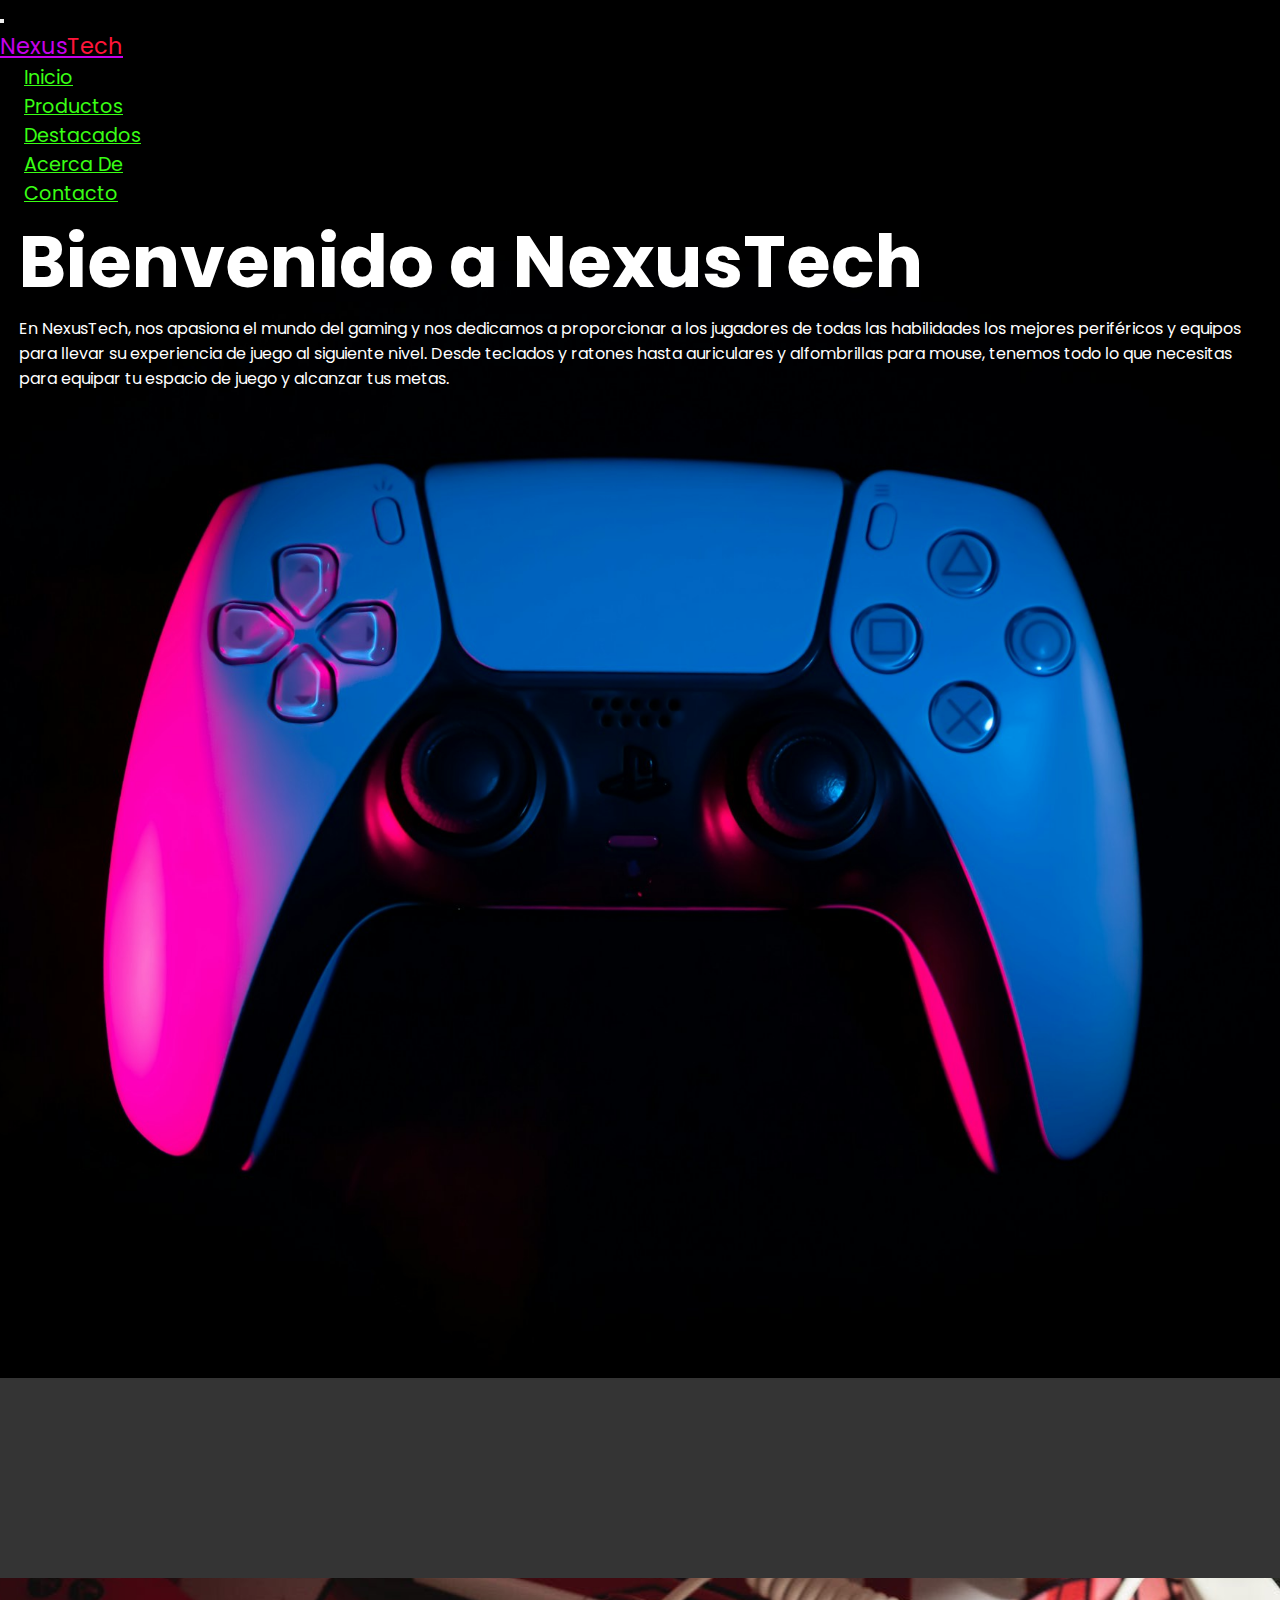
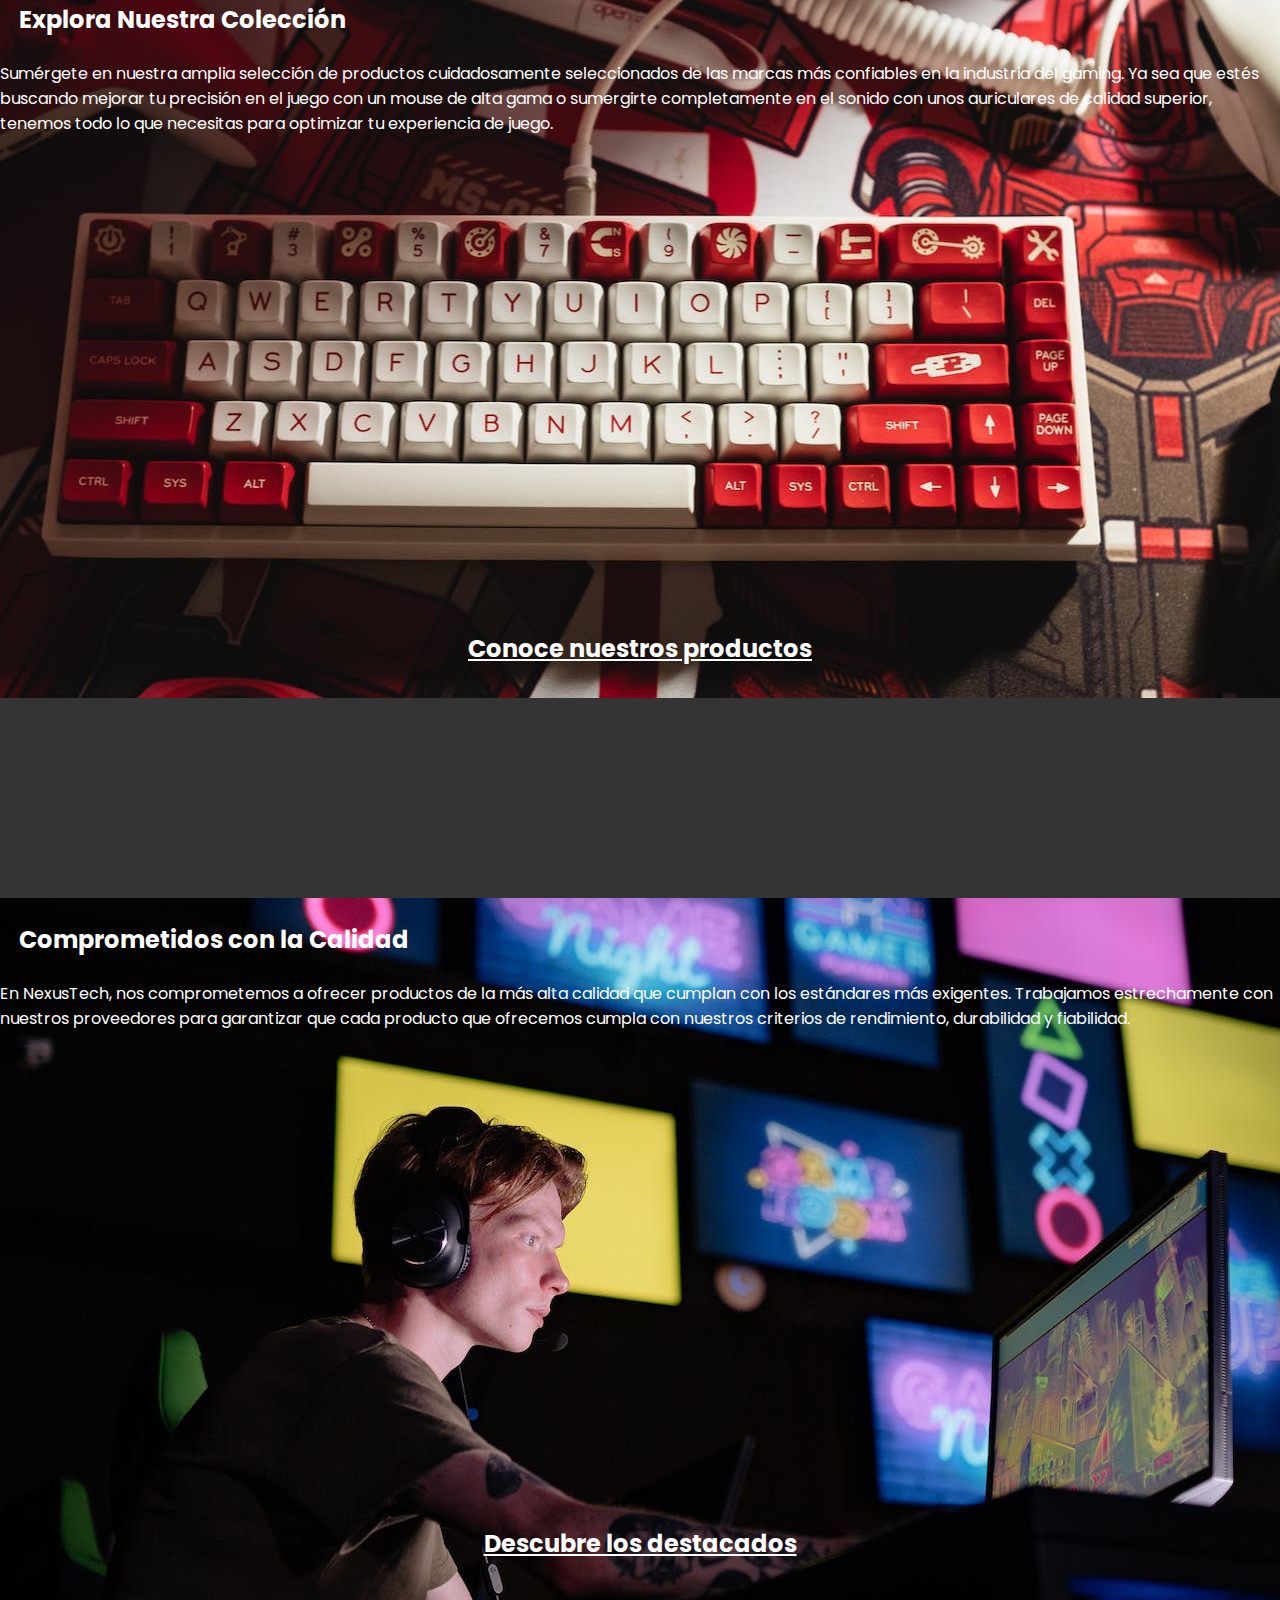
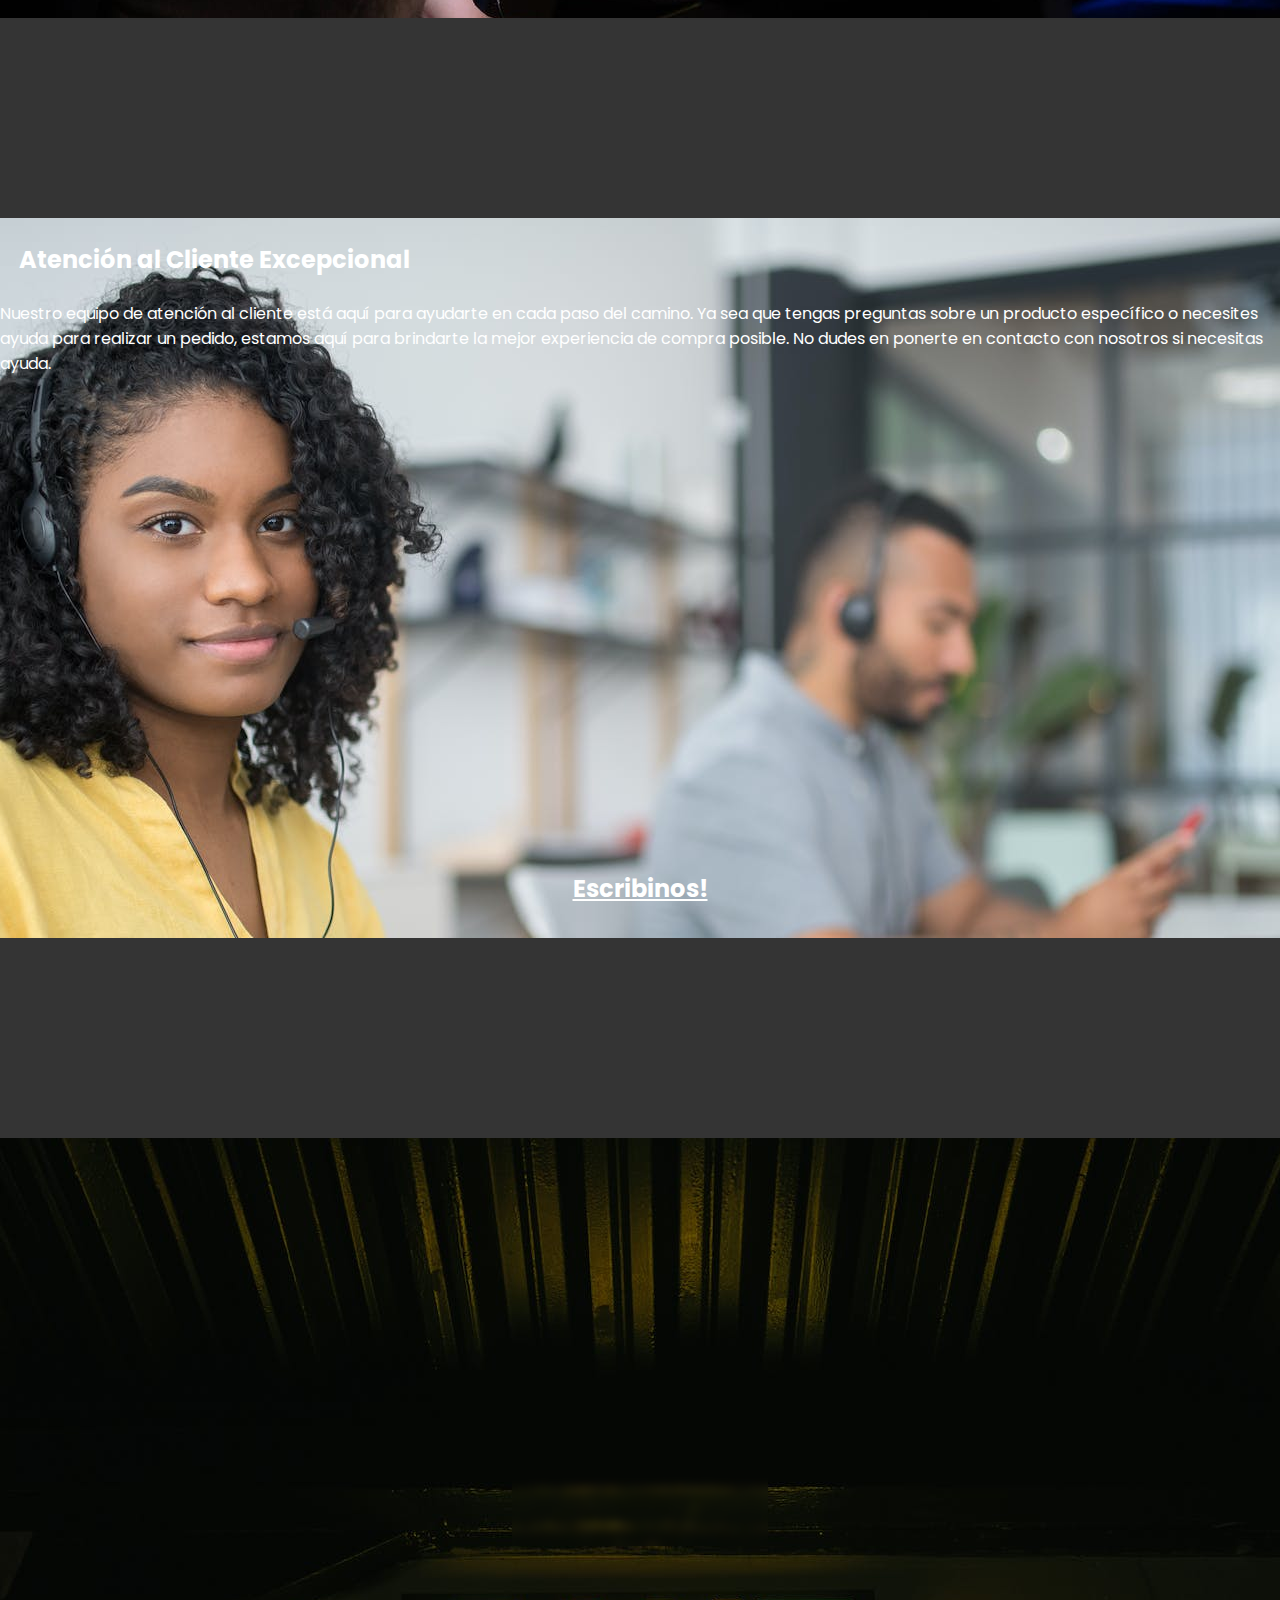
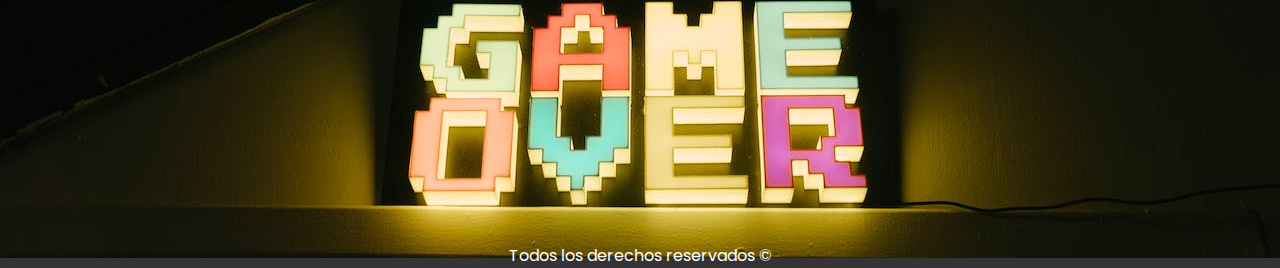
==== index.html @ afae97bf "primer proyecto con bs aplicado" ====
<!DOCTYPE html>
<html lang="es">
<head>
    <meta charset="UTF-8">
    <meta name="viewport" content="width=device-width, initial-scale=1.0">
    <link href="https://cdn.jsdelivr.net/npm/bootstrap@5.1.3/dist/css/bootstrap.min.css" rel="stylesheet" integrity="sha384-1BmE4kWBq78iYhFldvKuhfTAU6auU8tT94WrHftjDbrCEXSU1oBoqyl2QvZ6jIW3" crossorigin="anonymous">
    <link rel="stylesheet" href="https://cdnjs.cloudflare.com/ajax/libs/font-awesome/6.5.1/css/all.min.css" integrity="sha512-DTOQO9RWCH3ppGqcWaEA1BIZOC6xxalwEsw9c2QQeAIftl+Vegovlnee1c9QX4TctnWMn13TZye+giMm8e2LwA==" crossorigin="anonymous" referrerpolicy="no-referrer" />
    <link rel="stylesheet" href="../estilos/style.css">
    <title>NexusTech</title>
</head>
<body>
    <header >
             
        <nav class="navbar navbar-expand-md navbar-dark">
          <div class="container-fluid">
            <button class="navbar-toggler" type="button" data-bs-toggle="collapse" data-bs-target="#navbarTogglerDemo01" aria-controls="navbarTogglerDemo01" aria-expanded="false" aria-label="Toggle navigation">
              <span class="navbar-toggler-icon"></span>
            </button>
            <div class="collapse navbar-collapse" id="navbarTogglerDemo01">
              <a class="navbar-brand" href="index.html">Nexus<span>Tech</span></a>
              <ul class="navbar-nav d-flex justify-content-center align-items-center">
                <li class="nav-item">
                  <a class="nav-link active" aria-current="page" href="#">Inicio</a>
                </li>
                <li class="nav-item">
                  <a class="nav-link" href="../secciones/productos.html">Productos</a>
                </li>
                <li class="nav-item">
                  <a class="nav-link" href="../secciones/destacados.html">Destacados</a>
                </li>
                <li class="nav-item">
                  <a class="nav-link" href="../secciones/acerca.html">Acerca De</a>
                </li>
                <li class="nav-item">
                  <a class="nav-link" href="../secciones/contacto.html">Contacto</a>
                </li>
             
              </ul>
              </div>
          </div>
        </nav>
    </header>
    <main class="mainIndex">
        <section class="heroIndex">
            <h1 class="elemento-fade-in">Bienvenido a NexusTech</h1>
            <p>En NexusTech, nos apasiona el mundo del gaming y nos dedicamos a proporcionar a los jugadores de todas las habilidades los mejores periféricos y equipos para llevar su experiencia de juego al siguiente nivel. Desde teclados y ratones hasta auriculares y alfombrillas para mouse, tenemos todo lo que necesitas para equipar tu espacio de juego y alcanzar tus metas.</p>
        </section>
        <div class="ribbon"></div>
        <section
        class="coleccion"><h2>Explora Nuestra Colección</h2>
        <div><p>Sumérgete en nuestra amplia selección de productos cuidadosamente seleccionados de las marcas más confiables en la industria del gaming. Ya sea que estés buscando mejorar tu precisión en el juego con un mouse de alta gama o sumergirte completamente en el sonido con unos auriculares de calidad superior, tenemos todo lo que necesitas para optimizar tu experiencia de juego.</p><a href="#">Conoce nuestros productos</a> </div>
    </section>
    <div class="ribbon"></div>
    <section class="comprometidos">
        <h2>Comprometidos con la Calidad</h2>
        <div><p>En NexusTech, nos comprometemos a ofrecer productos de la más alta calidad que cumplan con los estándares más exigentes. Trabajamos estrechamente con nuestros proveedores para garantizar que cada producto que ofrecemos cumpla con nuestros criterios de rendimiento, durabilidad y fiabilidad.</p><a href="#">Descubre los destacados</a> </div>
        
    </section>
    <div class="ribbon"></div>
    <section class="atencion">
        <h2>Atención al Cliente Excepcional</h2>
        <div><p>Nuestro equipo de atención al cliente está aquí para ayudarte en cada paso del camino. Ya sea que tengas preguntas sobre un producto específico o necesites ayuda para realizar un pedido, estamos aquí para brindarte la mejor experiencia de compra posible. No dudes en ponerte en contacto con nosotros si necesitas ayuda.</p><a href="#">Escribinos!</a> </div>
        
    </section>
    <div class="ribbon"></div>
    </main>
    <footer>
        <div class="redes">
            <a href="https://www.instagram.com/" target="_blank">
                <i class="fa-brands fa-instagram"></i>
            </a>
            <a href="https://www.facebook.com/" target="_blank">
                <i class="fa-brands fa-facebook"></i>
            </a>
            <a href="https://twitter.com/"  target="_blank">
                <i class="fa-brands fa-x-twitter"></i>
            </a>
            <a href="https://discord.com/" target="_blank">
                <i class="fa-brands fa-discord"></i>
            </a>
        </div>
        <p class="copy">Todos los derechos reservados &copy;</p>
    </footer>
    <!-- <script src="https://cdn.jsdelivr.net/npm/bootstrap@5.1.3/dist/js/bootstrap.bundle.min.js" integrity="sha384-ka7Sk0Gln4gmtz2MlQnikT1wXgYsOg+OMhuP+IlRH9sENBO0LRn5q+8nbTov4+1p" crossorigin="anonymous"></script>
     -->
     <script src="https://cdn.jsdelivr.net/npm/@popperjs/core@2.10.2/dist/umd/popper.min.js" integrity="sha384-7+zCNj/IqJ95wo16oMtfsKbZ9ccEh31eOz1HGyDuCQ6wgnyJNSYdrPa03rtR1zdB" crossorigin="anonymous"></script>
<script src="https://cdn.jsdelivr.net/npm/bootstrap@5.1.3/dist/js/bootstrap.min.js" integrity="sha384-QJHtvGhmr9XOIpI6YVutG+2QOK9T+ZnN4kzFN1RtK3zEFEIsxhlmWl5/YESvpZ13" crossorigin="anonymous"></script>
</body>
</html>
---- estilos/style.css ----
@import url('https://fonts.googleapis.com/css2?family=Poppins:wght@300;400;600;700&display=swap');
*{
    margin: 0;
    padding: 0;
    box-sizing: border-box;
    font-family: 'Poppins', sans-serif;
}

html{
    scroll-behavior: smooth;
}

body{
    background-color:#343434;
}

/* comienzo del nav */

.navbar{
    background: #000;
    font-size: 1.2rem;
}

.navbar-brand {
    color: #C600EB!important;
    font-size: 1.4rem;
}

.navbar-brand span {
    color: #FF1439;
}

.nav-item .nav-link {

    color: #39FF14!important;
    transition: all .5s ease;
    padding: 1.5rem;

}

.nav-item .nav-link:hover {
    transform: scale(1.2);
    text-shadow: 0 0 25px #39FF14;
}

.navbar-collapse {

    justify-content: space-between!important;
}


/* .header .navLogo {
    text-decoration: none;
    color: #1439FF; */
    /* //color: #FF1439; */
    /* //color: #C600EB; */
    /* font-weight: bold;
    font-size: 1.4rem;
} */

/* .header .navLogo span {
    color: #FF1439;
}

.header .navMenu {
    display: flex;
        
} */

/* .header .navMenu .navLink {
    text-decoration: none;
    color: #39FF14;
    padding: .5rem;
    font-size: 1.2rem;
    transition: all .5s ease;
} */

/* .header .navMenu .navLink:hover {
    font-size: 1.4rem;
    text-shadow: 0 0 25px #39FF14;
} */ */

.elemento-fade-in {
    opacity: 0; /* Inicialmente el elemento está completamente transparente */
    transition: opacity 1s ease; /* Se define una transición para la propiedad de opacidad */
}

.elemento-fade-in.visible {
    opacity: 1; /* Cuando se agrega la clase 'visible', el elemento se vuelve completamente visible */
}


.heroIndex {
    background-image: url(../img/hero1.jpg);
    width: 100%;
    height: 130vh;
    background-size: cover;
    background-repeat: no-repeat;
    background-position: center center;
    color: white;
}

.heroIndex h1 {
    font-size: 4.5rem;
    padding: 0 1.2rem;
    
}

.heroIndex p {
    padding: 0 1.2rem;
}

.mainIndex {
    color: white;

}



.mainIndex h2 {
    padding: 1.5rem 1.2rem}
    .coleccion {
        background-image: url(../img/productos.jpg);
        height: 80vh;
        background-position: center center;
    }
    
    .comprometidos {
        background-image: url(../img/calidad.jpg);
        height: 80vh;
        background-position: center center;
    }
    
    .atencion {
        background-image: url(../img/atencion2.jpg);
        height: 80vh;
        background-position: center top;
    }
    
    .heroIndex a,.atencion a,.comprometidos a,.coleccion a{
        text-align: center;
        display: block;
        font-size: 1.5rem;
        color: white;
        font-weight: 700;
        position: relative;
        bottom: -55vh;
        transition: all .5s ease;
    }
    
    .heroIndex a:hover,.atencion a:hover,.comprometidos a:hover,.coleccion a:hover{
        font-size: 1.8rem;
        color: #1439FF;
    }
    
    
    
    .ribbon {
        position: relative;
        width: 100%;
        height: 12.5rem;
        background-color: #343434;
    }
    
    /* PRODUCTOS */
    
    .mainProducto {
    
        text-align: center;
        font-size: 3.5rem;
        color: white;
        mix-blend-mode: screen;
        font-size: 1.8rem;
        padding: 3rem 0;
    }
    
    
    .productos a{
        
        color:#fff;
        text-align: center;
        font-weight: bold;
        font-size: 1.5rem;
        transition: all .5s ease-in-out;
        
    }
    
    .productos a:hover {
        font-size: 1.8rem;
        color: #1439FF;
    }
    
    .productos div {
        display: flex;
        flex-direction: column;
        justify-content: center;
        padding-left: 30px;
    }
    
    .productos p {
        color: white;
    }
    
    /* Destacados */
    .destacados {
        width: 100%;
    }
    
    .destacados h1 {
        text-align: center;
        font-size: 3.5rem;
        color: white;
        mix-blend-mode: screen;
        font-size: 1.8rem;
        padding: 3rem 0;
    }

.destacado{
    display: flex;
    color: white;
}

.destacado div span,.destacado div a{
    display:block
}

.destacado h2 {
    font-size: 2.5rem;
    margin-bottom: 25px;
}

.destacado span {
    font-size: 1.4rem;
    margin-bottom: 1.5rem;
}

.destacado a {
    color: white;
    font-weight: bold;
    font-size: 1.5rem;
    margin-top: 165px;
    transition: all .5s ease;
}

.destacado a:hover {

    font-size: 1.8rem;
    color: #1439FF;

}

.destacado img {
   max-height: 100vh;
   max-width: 100%;
}

/* Acerca De */
.nosotros {
    width: 80%;
    margin: 0 auto;
    color: #fff;
}

.acerca {
    text-align: center;
    padding-top: 1.2rem;
    padding-bottom: 1.2rem;
    
}

.acerca h1 {
    padding-bottom: 1.2rem;
}

.acerca img {
    margin-top: 1.2rem;
}

.nosotros img {
    width: 30%;
}

.valores,.historia{
    display: flex;
    align-items: center;
    margin-bottom: 20px;
}

/* CONTACTO */


.mainContacto{
    width: 40%;
    margin: 0 auto;
    color: white;
    
}

/* .formulario {
    display: flex;
    width: 100%;
    height: 55vh;
    background-color: rgb(71, 68, 60);
    align-items: center;
    border-radius: .25rem;
    backdrop-filter: blur(5px);
} */








input {
    display: block;
}


/* Footer */

footer {
    background-image: url(../img/footer.jpg);
    height: 80vh;
    background-position: center center;
}

.redes {
    margin: 0 auto;
    width: 20%;
    display: flex;
    /* background-color: #6666667f; */
    justify-content: center;
    position: relative;
    top: 40%;
    backdrop-filter: blur(5px);
}

.redes a {
    text-decoration: none;
}

.redes i {

    color: #FF1439;
    font-size: 5rem;
    padding: .25rem;
    transition: all .5s ease-in-out;
}

.redes i:hover {

    text-shadow: 0 0 20px #FF1439;
    font-size: 6rem;

}

.copy {
    text-align: center;
    color: white;
    position: relative;
    bottom: -65vh;
}
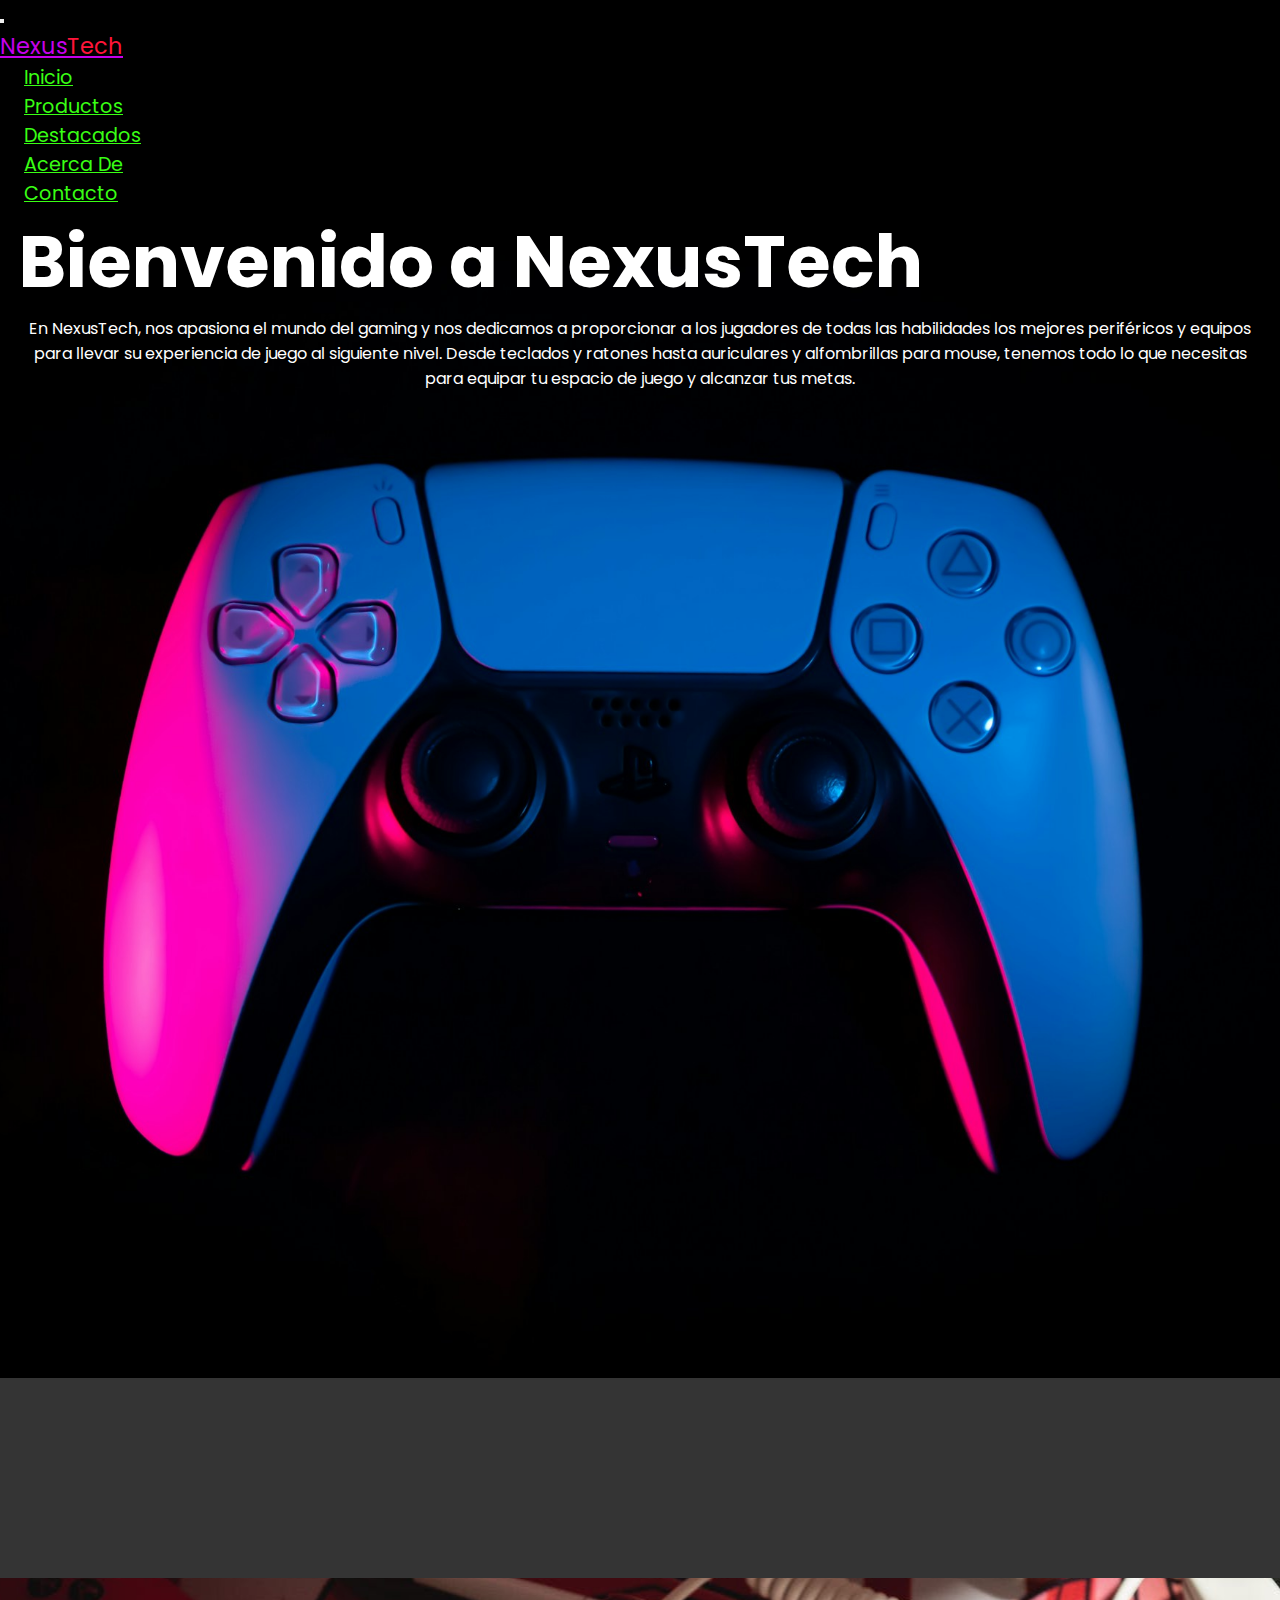
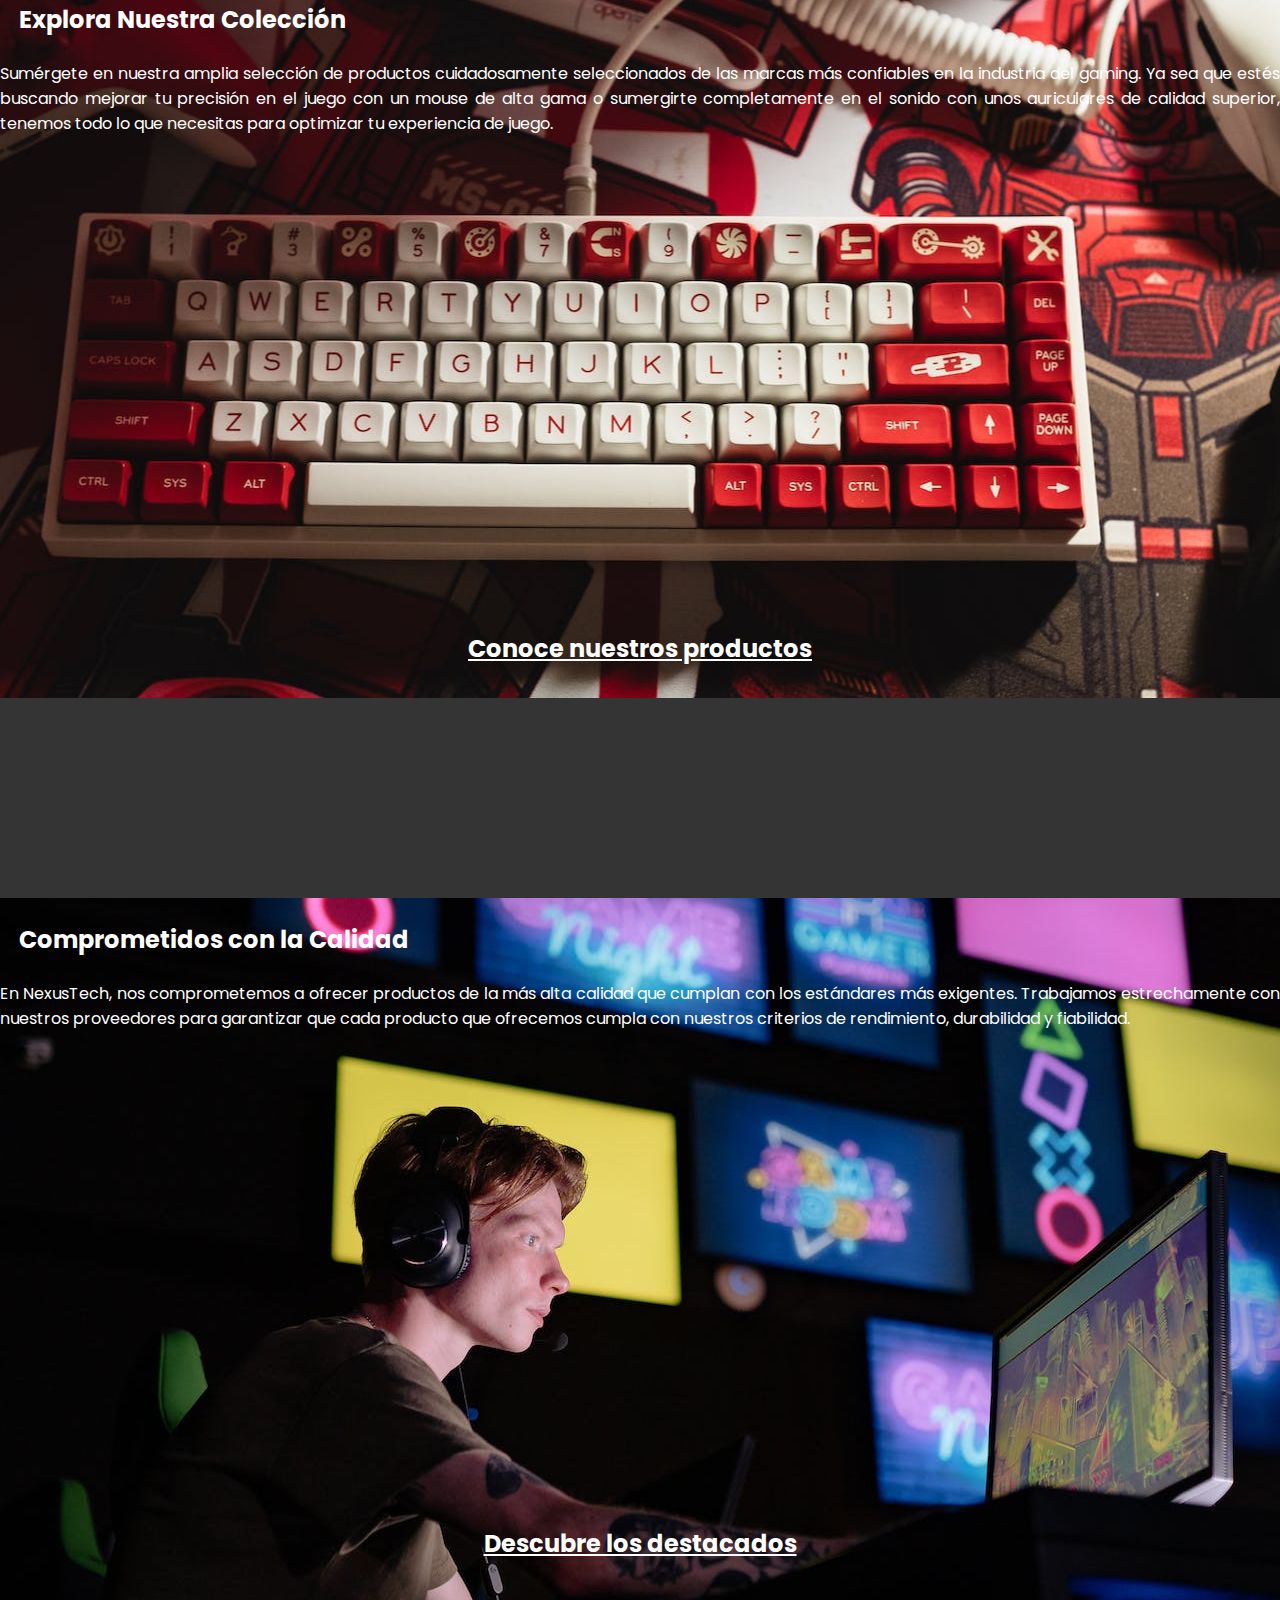
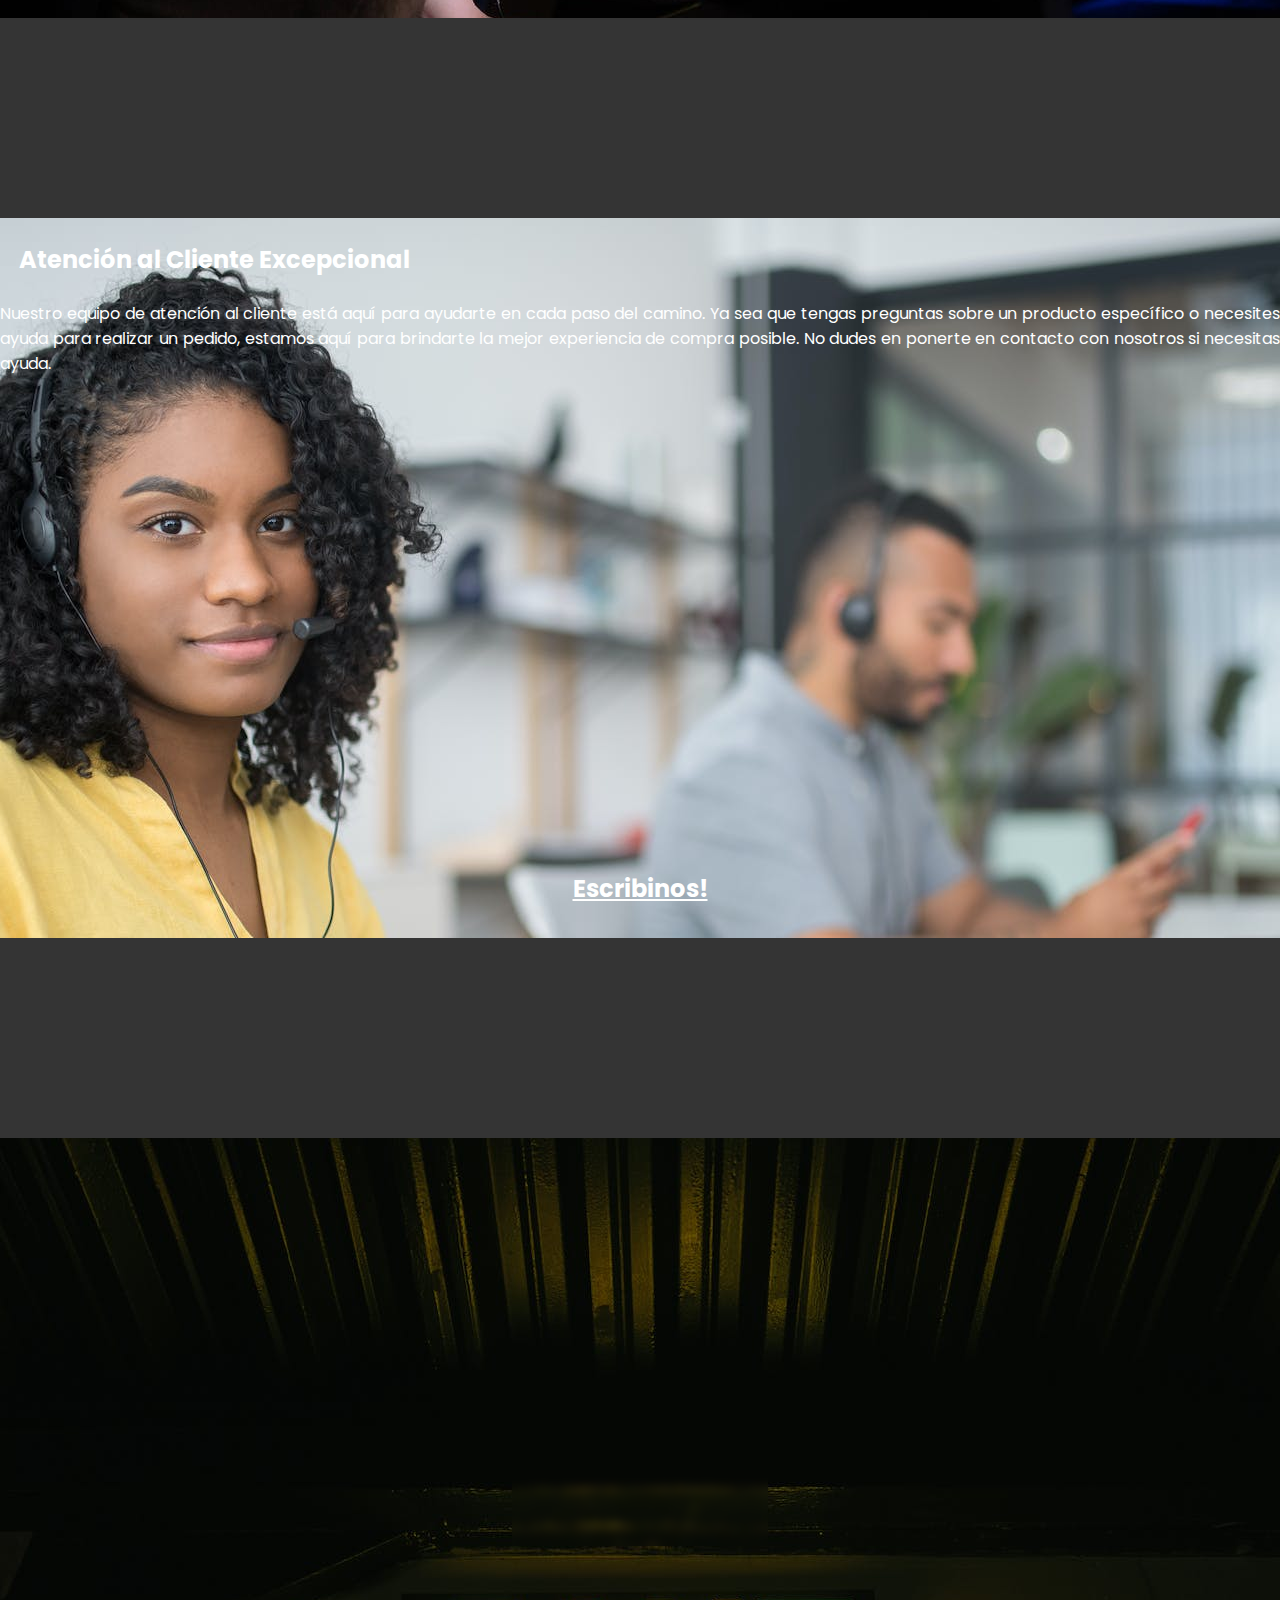
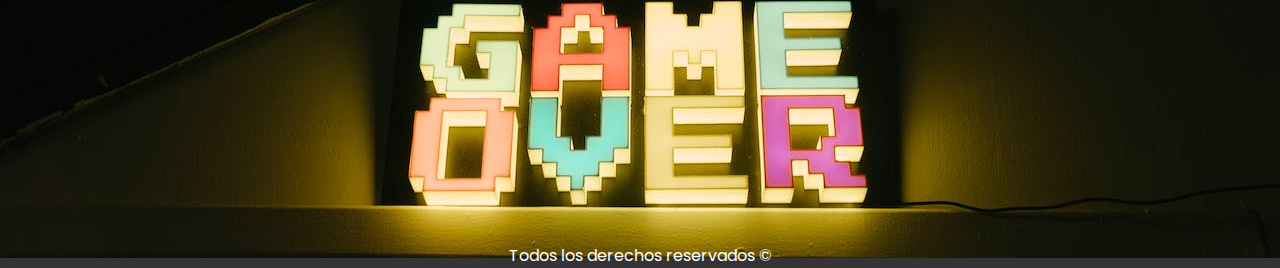
==== commit 4bb5015c: "agregando sass al proyecto" ====
--- a/index.html
+++ b/index.html
@@ -5,7 +5,8 @@
     <meta name="viewport" content="width=device-width, initial-scale=1.0">
     <link href="https://cdn.jsdelivr.net/npm/bootstrap@5.1.3/dist/css/bootstrap.min.css" rel="stylesheet" integrity="sha384-1BmE4kWBq78iYhFldvKuhfTAU6auU8tT94WrHftjDbrCEXSU1oBoqyl2QvZ6jIW3" crossorigin="anonymous">
     <link rel="stylesheet" href="https://cdnjs.cloudflare.com/ajax/libs/font-awesome/6.5.1/css/all.min.css" integrity="sha512-DTOQO9RWCH3ppGqcWaEA1BIZOC6xxalwEsw9c2QQeAIftl+Vegovlnee1c9QX4TctnWMn13TZye+giMm8e2LwA==" crossorigin="anonymous" referrerpolicy="no-referrer" />
-    <link rel="stylesheet" href="../estilos/style.css">
+    <link rel="shortcut icon" href="img/favicon-32x32.png" type="image/x-icon">
+    <link rel="stylesheet" href="./estilos/style.css">
     <title>NexusTech</title>
 </head>
 <body>
@@ -17,22 +18,22 @@
               <span class="navbar-toggler-icon"></span>
             </button>
             <div class="collapse navbar-collapse" id="navbarTogglerDemo01">
-              <a class="navbar-brand" href="index.html">Nexus<span>Tech</span></a>
+              <a class="navbar-brand" href="./index.html">Nexus<span>Tech</span></a>
               <ul class="navbar-nav d-flex justify-content-center align-items-center">
                 <li class="nav-item">
                   <a class="nav-link active" aria-current="page" href="#">Inicio</a>
                 </li>
                 <li class="nav-item">
-                  <a class="nav-link" href="../secciones/productos.html">Productos</a>
+                  <a class="nav-link" href="./secciones/productos.html">Productos</a>
                 </li>
                 <li class="nav-item">
-                  <a class="nav-link" href="../secciones/destacados.html">Destacados</a>
+                  <a class="nav-link" href="./secciones/destacados.html">Destacados</a>
                 </li>
                 <li class="nav-item">
-                  <a class="nav-link" href="../secciones/acerca.html">Acerca De</a>
+                  <a class="nav-link" href="./secciones/acerca.html">Acerca De</a>
                 </li>
                 <li class="nav-item">
-                  <a class="nav-link" href="../secciones/contacto.html">Contacto</a>
+                  <a class="nav-link" href="./secciones/contacto.html">Contacto</a>
                 </li>
              
               </ul>
@@ -48,18 +49,18 @@
         <div class="ribbon"></div>
         <section
         class="coleccion"><h2>Explora Nuestra Colección</h2>
-        <div><p>Sumérgete en nuestra amplia selección de productos cuidadosamente seleccionados de las marcas más confiables en la industria del gaming. Ya sea que estés buscando mejorar tu precisión en el juego con un mouse de alta gama o sumergirte completamente en el sonido con unos auriculares de calidad superior, tenemos todo lo que necesitas para optimizar tu experiencia de juego.</p><a href="#">Conoce nuestros productos</a> </div>
+        <div><p>Sumérgete en nuestra amplia selección de productos cuidadosamente seleccionados de las marcas más confiables en la industria del gaming. Ya sea que estés buscando mejorar tu precisión en el juego con un mouse de alta gama o sumergirte completamente en el sonido con unos auriculares de calidad superior, tenemos todo lo que necesitas para optimizar tu experiencia de juego.</p><a href="./secciones/productos.html">Conoce nuestros productos</a> </div>
     </section>
     <div class="ribbon"></div>
     <section class="comprometidos">
         <h2>Comprometidos con la Calidad</h2>
-        <div><p>En NexusTech, nos comprometemos a ofrecer productos de la más alta calidad que cumplan con los estándares más exigentes. Trabajamos estrechamente con nuestros proveedores para garantizar que cada producto que ofrecemos cumpla con nuestros criterios de rendimiento, durabilidad y fiabilidad.</p><a href="#">Descubre los destacados</a> </div>
+        <div><p>En NexusTech, nos comprometemos a ofrecer productos de la más alta calidad que cumplan con los estándares más exigentes. Trabajamos estrechamente con nuestros proveedores para garantizar que cada producto que ofrecemos cumpla con nuestros criterios de rendimiento, durabilidad y fiabilidad.</p><a href="./secciones/destacados.html">Descubre los destacados</a> </div>
         
     </section>
     <div class="ribbon"></div>
     <section class="atencion">
         <h2>Atención al Cliente Excepcional</h2>
-        <div><p>Nuestro equipo de atención al cliente está aquí para ayudarte en cada paso del camino. Ya sea que tengas preguntas sobre un producto específico o necesites ayuda para realizar un pedido, estamos aquí para brindarte la mejor experiencia de compra posible. No dudes en ponerte en contacto con nosotros si necesitas ayuda.</p><a href="#">Escribinos!</a> </div>
+        <div><p>Nuestro equipo de atención al cliente está aquí para ayudarte en cada paso del camino. Ya sea que tengas preguntas sobre un producto específico o necesites ayuda para realizar un pedido, estamos aquí para brindarte la mejor experiencia de compra posible. No dudes en ponerte en contacto con nosotros si necesitas ayuda.</p><a href="./secciones/contacto.html">Escribinos!</a> </div>
         
     </section>
     <div class="ribbon"></div>
--- a/estilos/style.css
+++ b/estilos/style.css
@@ -1,72 +1,70 @@
-@import url('https://fonts.googleapis.com/css2?family=Poppins:wght@300;400;600;700&display=swap');
-*{
-    margin: 0;
-    padding: 0;
-    box-sizing: border-box;
-    font-family: 'Poppins', sans-serif;
-}
-
-html{
-    scroll-behavior: smooth;
-}
-
-body{
-    background-color:#343434;
+@import url("https://fonts.googleapis.com/css2?family=Poppins:wght@300;400;600;700&display=swap");
+* {
+  margin: 0;
+  padding: 0;
+  box-sizing: border-box;
+  font-family: "Poppins", sans-serif;
+}
+
+html {
+  scroll-behavior: smooth;
+}
+
+body {
+  background-color: #343434;
+}
+
+p {
+  text-align: center;
+  text-align: justify;
 }
 
 /* comienzo del nav */
-
-.navbar{
-    background: #000;
-    font-size: 1.2rem;
+.navbar {
+  background: #000;
+  font-size: 1.2rem;
 }
 
 .navbar-brand {
-    color: #C600EB!important;
-    font-size: 1.4rem;
+  color: #C600EB !important;
+  font-size: 1.4rem;
 }
 
 .navbar-brand span {
-    color: #FF1439;
+  color: #FF1439;
 }
 
 .nav-item .nav-link {
-
-    color: #39FF14!important;
-    transition: all .5s ease;
-    padding: 1.5rem;
-
+  color: #39FF14 !important;
+  transition: all 0.5s ease;
+  padding: 1.5rem;
 }
 
 .nav-item .nav-link:hover {
-    transform: scale(1.2);
-    text-shadow: 0 0 25px #39FF14;
+  transform: scale(1.2);
+  text-shadow: 0 0 25px #39FF14;
 }
 
 .navbar-collapse {
-
-    justify-content: space-between!important;
-}
-
+  justify-content: space-between !important;
+}
 
 /* .header .navLogo {
     text-decoration: none;
     color: #1439FF; */
-    /* //color: #FF1439; */
-    /* //color: #C600EB; */
-    /* font-weight: bold;
+/* //color: #FF1439; */
+/* //color: #C600EB; */
+/* font-weight: bold;
     font-size: 1.4rem;
 } */
-
 /* .header .navLogo span {
     color: #FF1439;
 }
 
 .header .navMenu {
     display: flex;
-        
-} */
-
+
+} */
 /* .header .navMenu .navLink {
     text-decoration: none;
     color: #39FF14;
@@ -74,226 +72,211 @@
     font-size: 1.2rem;
     transition: all .5s ease;
 } */
-
 /* .header .navMenu .navLink:hover {
     font-size: 1.4rem;
     text-shadow: 0 0 25px #39FF14;
-} */ */
-
-.elemento-fade-in {
-    opacity: 0; /* Inicialmente el elemento está completamente transparente */
-    transition: opacity 1s ease; /* Se define una transición para la propiedad de opacidad */
-}
-
-.elemento-fade-in.visible {
-    opacity: 1; /* Cuando se agrega la clase 'visible', el elemento se vuelve completamente visible */
-}
-
-
+} */
 .heroIndex {
-    background-image: url(../img/hero1.jpg);
-    width: 100%;
-    height: 130vh;
-    background-size: cover;
-    background-repeat: no-repeat;
-    background-position: center center;
-    color: white;
+  background-image: url(../img/hero1.jpg);
+  width: 100%;
+  height: 130vh;
+  background-size: cover;
+  background-repeat: no-repeat;
+  background-position: center center;
+  color: #FFF;
 }
 
 .heroIndex h1 {
-    font-size: 4.5rem;
-    padding: 0 1.2rem;
-    
+  font-size: 4.5rem;
+  padding: 0 1.2rem;
+  color: #FFF;
 }
 
 .heroIndex p {
-    padding: 0 1.2rem;
+  padding: 0 1.2rem;
+  text-align: center;
 }
 
 .mainIndex {
-    color: white;
-
-}
-
-
+  color: #FFF;
+}
 
 .mainIndex h2 {
-    padding: 1.5rem 1.2rem}
-    .coleccion {
-        background-image: url(../img/productos.jpg);
-        height: 80vh;
-        background-position: center center;
-    }
-    
-    .comprometidos {
-        background-image: url(../img/calidad.jpg);
-        height: 80vh;
-        background-position: center center;
-    }
-    
-    .atencion {
-        background-image: url(../img/atencion2.jpg);
-        height: 80vh;
-        background-position: center top;
-    }
-    
-    .heroIndex a,.atencion a,.comprometidos a,.coleccion a{
-        text-align: center;
-        display: block;
-        font-size: 1.5rem;
-        color: white;
-        font-weight: 700;
-        position: relative;
-        bottom: -55vh;
-        transition: all .5s ease;
-    }
-    
-    .heroIndex a:hover,.atencion a:hover,.comprometidos a:hover,.coleccion a:hover{
-        font-size: 1.8rem;
-        color: #1439FF;
-    }
-    
-    
-    
-    .ribbon {
-        position: relative;
-        width: 100%;
-        height: 12.5rem;
-        background-color: #343434;
-    }
-    
-    /* PRODUCTOS */
-    
-    .mainProducto {
-    
-        text-align: center;
-        font-size: 3.5rem;
-        color: white;
-        mix-blend-mode: screen;
-        font-size: 1.8rem;
-        padding: 3rem 0;
-    }
-    
-    
-    .productos a{
-        
-        color:#fff;
-        text-align: center;
-        font-weight: bold;
-        font-size: 1.5rem;
-        transition: all .5s ease-in-out;
-        
-    }
-    
-    .productos a:hover {
-        font-size: 1.8rem;
-        color: #1439FF;
-    }
-    
-    .productos div {
-        display: flex;
-        flex-direction: column;
-        justify-content: center;
-        padding-left: 30px;
-    }
-    
-    .productos p {
-        color: white;
-    }
-    
-    /* Destacados */
-    .destacados {
-        width: 100%;
-    }
-    
-    .destacados h1 {
-        text-align: center;
-        font-size: 3.5rem;
-        color: white;
-        mix-blend-mode: screen;
-        font-size: 1.8rem;
-        padding: 3rem 0;
-    }
-
-.destacado{
-    display: flex;
-    color: white;
-}
-
-.destacado div span,.destacado div a{
-    display:block
+  padding: 1.5rem 1.2rem;
+}
+
+.coleccion {
+  background-image: url(../img/productos.jpg);
+  height: 80vh;
+  background-position: center center;
+}
+
+.comprometidos {
+  background-image: url(../img/calidad.jpg);
+  height: 80vh;
+  background-position: center center;
+}
+
+.atencion {
+  background-image: url(../img/atencion2.jpg);
+  height: 80vh;
+  background-position: center top;
+}
+
+.heroIndex a, .atencion a, .comprometidos a, .coleccion a {
+  text-align: center;
+  display: block;
+  font-size: 1.5rem;
+  color: white;
+  font-weight: 700;
+  position: relative;
+  bottom: -55vh;
+  transition: all 0.5s ease;
+}
+
+.heroIndex a:hover, .atencion a:hover, .comprometidos a:hover, .coleccion a:hover {
+  font-size: 1.8rem;
+  color: #1439FF;
+}
+
+.ribbon {
+  position: relative;
+  width: 100%;
+  height: 12.5rem;
+  background-color: #343434;
+}
+
+/* PRODUCTOS */
+.mainProducto {
+  text-align: center;
+  font-size: 3.5rem;
+  color: #FFF;
+  mix-blend-mode: screen;
+  font-size: 1.8rem;
+  padding: 3rem 0;
+}
+
+.productos a {
+  color: #FFF;
+  text-align: center;
+  font-weight: bold;
+  font-size: 1.5rem;
+  transition: all 0.5s ease-in-out;
+}
+
+.productos a:hover {
+  font-size: 1.8rem;
+  color: #1439FF;
+}
+
+.productos div {
+  display: flex;
+  flex-direction: column;
+  justify-content: center;
+  padding-left: 30px;
+}
+
+.productos p {
+  color: #FFF;
+}
+
+/* Destacados */
+.destacados {
+  width: 100%;
+}
+
+.destacados h1 {
+  text-align: center;
+  font-size: 3.5rem;
+  color: #FFF;
+  mix-blend-mode: screen;
+  font-size: 1.8rem;
+  padding: 3rem 0;
+}
+
+.destacado {
+  display: flex;
+  color: #FFF;
+}
+
+.destacado div span, .destacado div a {
+  display: block;
 }
 
 .destacado h2 {
-    font-size: 2.5rem;
-    margin-bottom: 25px;
+  font-size: 2.5rem;
+  margin-bottom: 25px;
 }
 
 .destacado span {
-    font-size: 1.4rem;
-    margin-bottom: 1.5rem;
+  font-size: 1.4rem;
+  margin-bottom: 1.5rem;
 }
 
 .destacado a {
-    color: white;
-    font-weight: bold;
-    font-size: 1.5rem;
-    margin-top: 165px;
-    transition: all .5s ease;
+  color: #FFF;
+  font-weight: bold;
+  font-size: 1.5rem;
+  margin-top: 165px;
+  transition: all 0.5s ease;
 }
 
 .destacado a:hover {
-
-    font-size: 1.8rem;
-    color: #1439FF;
-
+  font-size: 1.8rem;
+  color: #1439FF;
 }
 
 .destacado img {
-   max-height: 100vh;
-   max-width: 100%;
+  max-height: 100vh;
+  max-width: 100%;
 }
 
 /* Acerca De */
 .nosotros {
-    width: 80%;
-    margin: 0 auto;
-    color: #fff;
+  width: 80%;
+  margin: 0 auto;
+  color: #FFF;
 }
 
 .acerca {
-    text-align: center;
-    padding-top: 1.2rem;
-    padding-bottom: 1.2rem;
-    
+  text-align: center;
+  padding-top: 1.2rem;
+  padding-bottom: 1.2rem;
 }
 
 .acerca h1 {
-    padding-bottom: 1.2rem;
+  padding-bottom: 1.2rem;
 }
 
 .acerca img {
-    margin-top: 1.2rem;
+  margin-top: 1.2rem;
 }
 
 .nosotros img {
-    width: 30%;
-}
-
-.valores,.historia{
-    display: flex;
-    align-items: center;
-    margin-bottom: 20px;
+  width: 30%;
+}
+
+.valores, .historia {
+  display: flex;
+  align-items: center;
+  margin-bottom: 20px;
 }
 
 /* CONTACTO */
-
-
-.mainContacto{
-    width: 40%;
-    margin: 0 auto;
-    color: white;
-    
+.mainContacto {
+  width: 40%;
+  margin: 0 auto;
+  color: #FFF;
+}
+
+.mainContacto {
+  background-image: url(../img/sitio.jpg);
+  background-size: cover;
+  background-position: center center;
+}
+
+label, .enviar {
+  margin: 10px 0;
 }
 
 /* .formulario {
@@ -305,60 +288,48 @@
     border-radius: .25rem;
     backdrop-filter: blur(5px);
 } */
-
-
-
-
-
-
-
-
 input {
-    display: block;
-}
-
+  display: block;
+}
 
 /* Footer */
-
 footer {
-    background-image: url(../img/footer.jpg);
-    height: 80vh;
-    background-position: center center;
+  background-image: url(../img/footer.jpg);
+  height: 80vh;
+  background-position: center center;
 }
 
 .redes {
-    margin: 0 auto;
-    width: 20%;
-    display: flex;
-    /* background-color: #6666667f; */
-    justify-content: center;
-    position: relative;
-    top: 40%;
-    backdrop-filter: blur(5px);
+  margin: 0 auto;
+  width: 20%;
+  display: flex;
+  /* background-color: #6666667f; */
+  justify-content: center;
+  position: relative;
+  top: 40%;
+  -webkit-backdrop-filter: blur(5px);
+          backdrop-filter: blur(5px);
 }
 
 .redes a {
-    text-decoration: none;
+  text-decoration: none;
 }
 
 .redes i {
-
-    color: #FF1439;
-    font-size: 5rem;
-    padding: .25rem;
-    transition: all .5s ease-in-out;
+  color: #FF1439;
+  font-size: 5rem;
+  padding: 0.25rem;
+  transition: all 0.5s ease-in-out;
 }
 
 .redes i:hover {
-
-    text-shadow: 0 0 20px #FF1439;
-    font-size: 6rem;
-
+  text-shadow: 0 0 20px #FF1439;
+  font-size: 6rem;
 }
 
 .copy {
-    text-align: center;
-    color: white;
-    position: relative;
-    bottom: -65vh;
-}+  text-align: center;
+  color: #FFF;
+  position: relative;
+  bottom: -65vh;
+}/*# sourceMappingURL=style.css.map */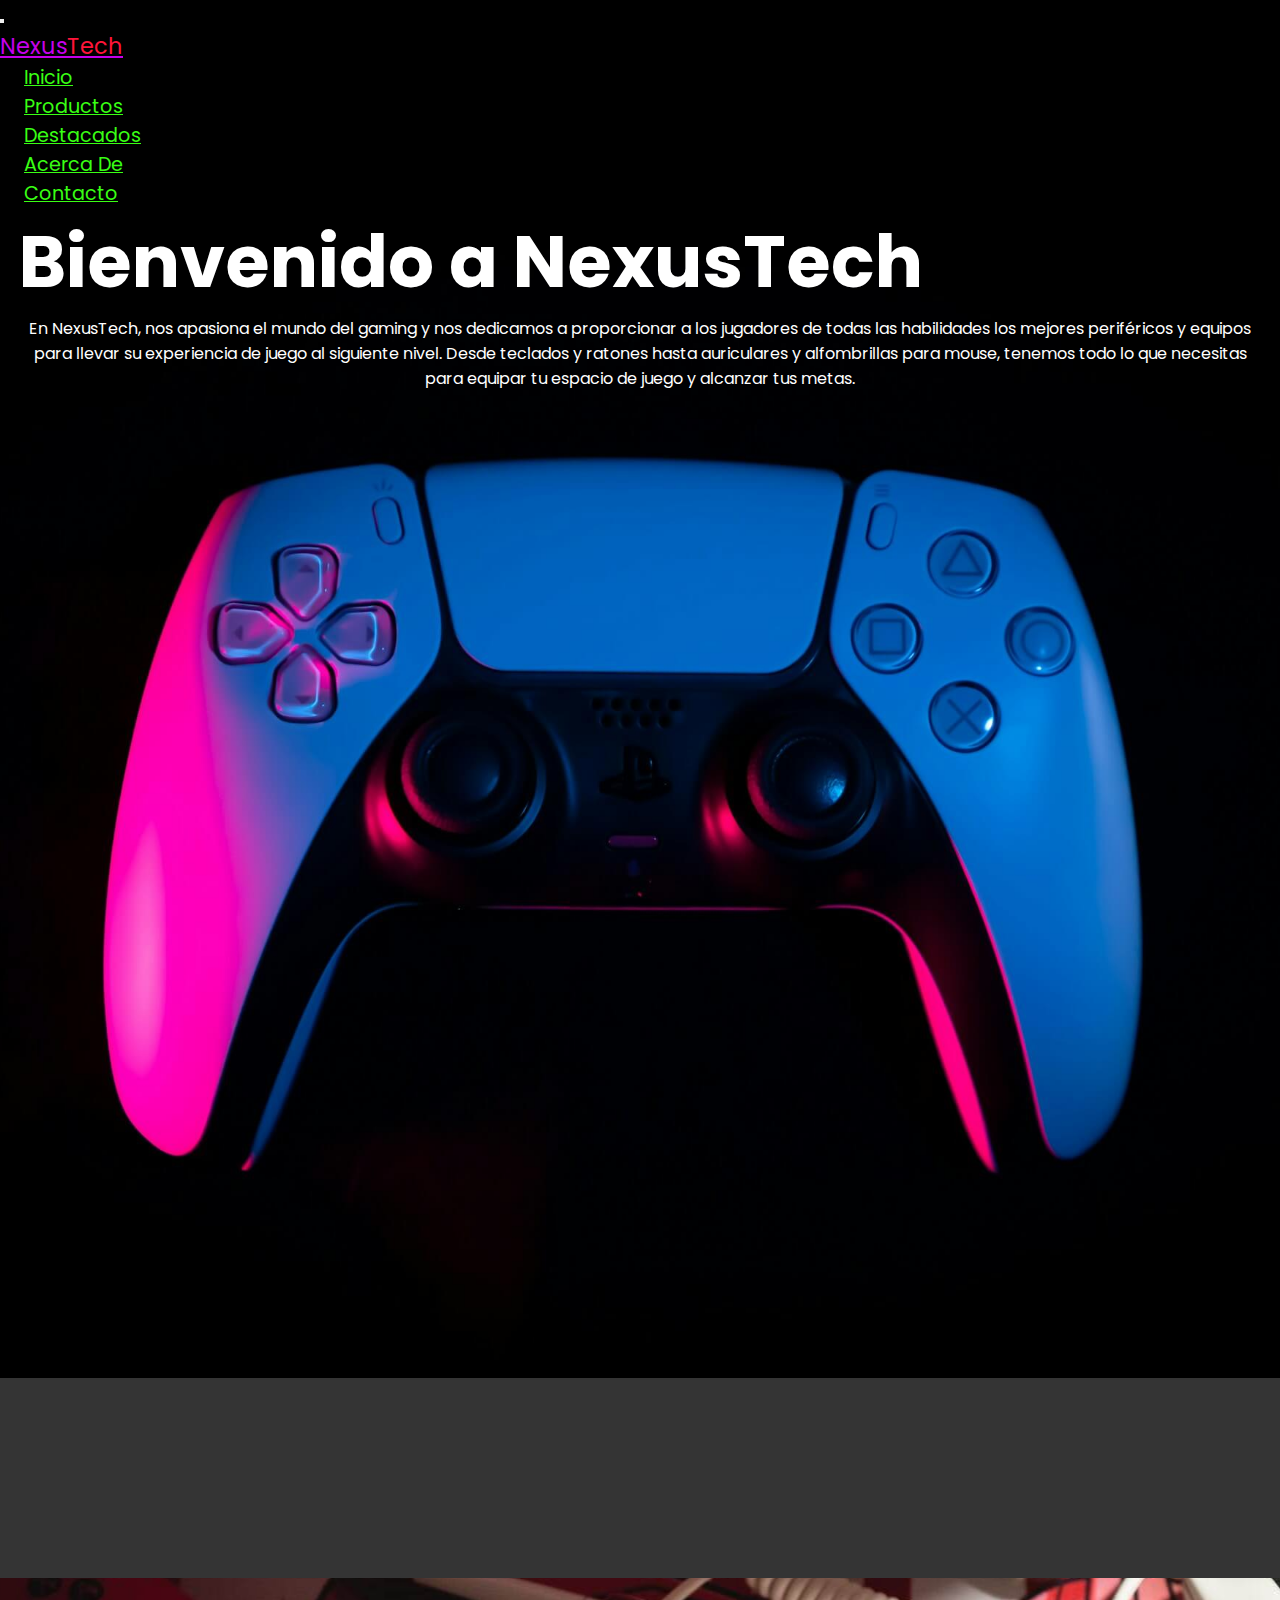
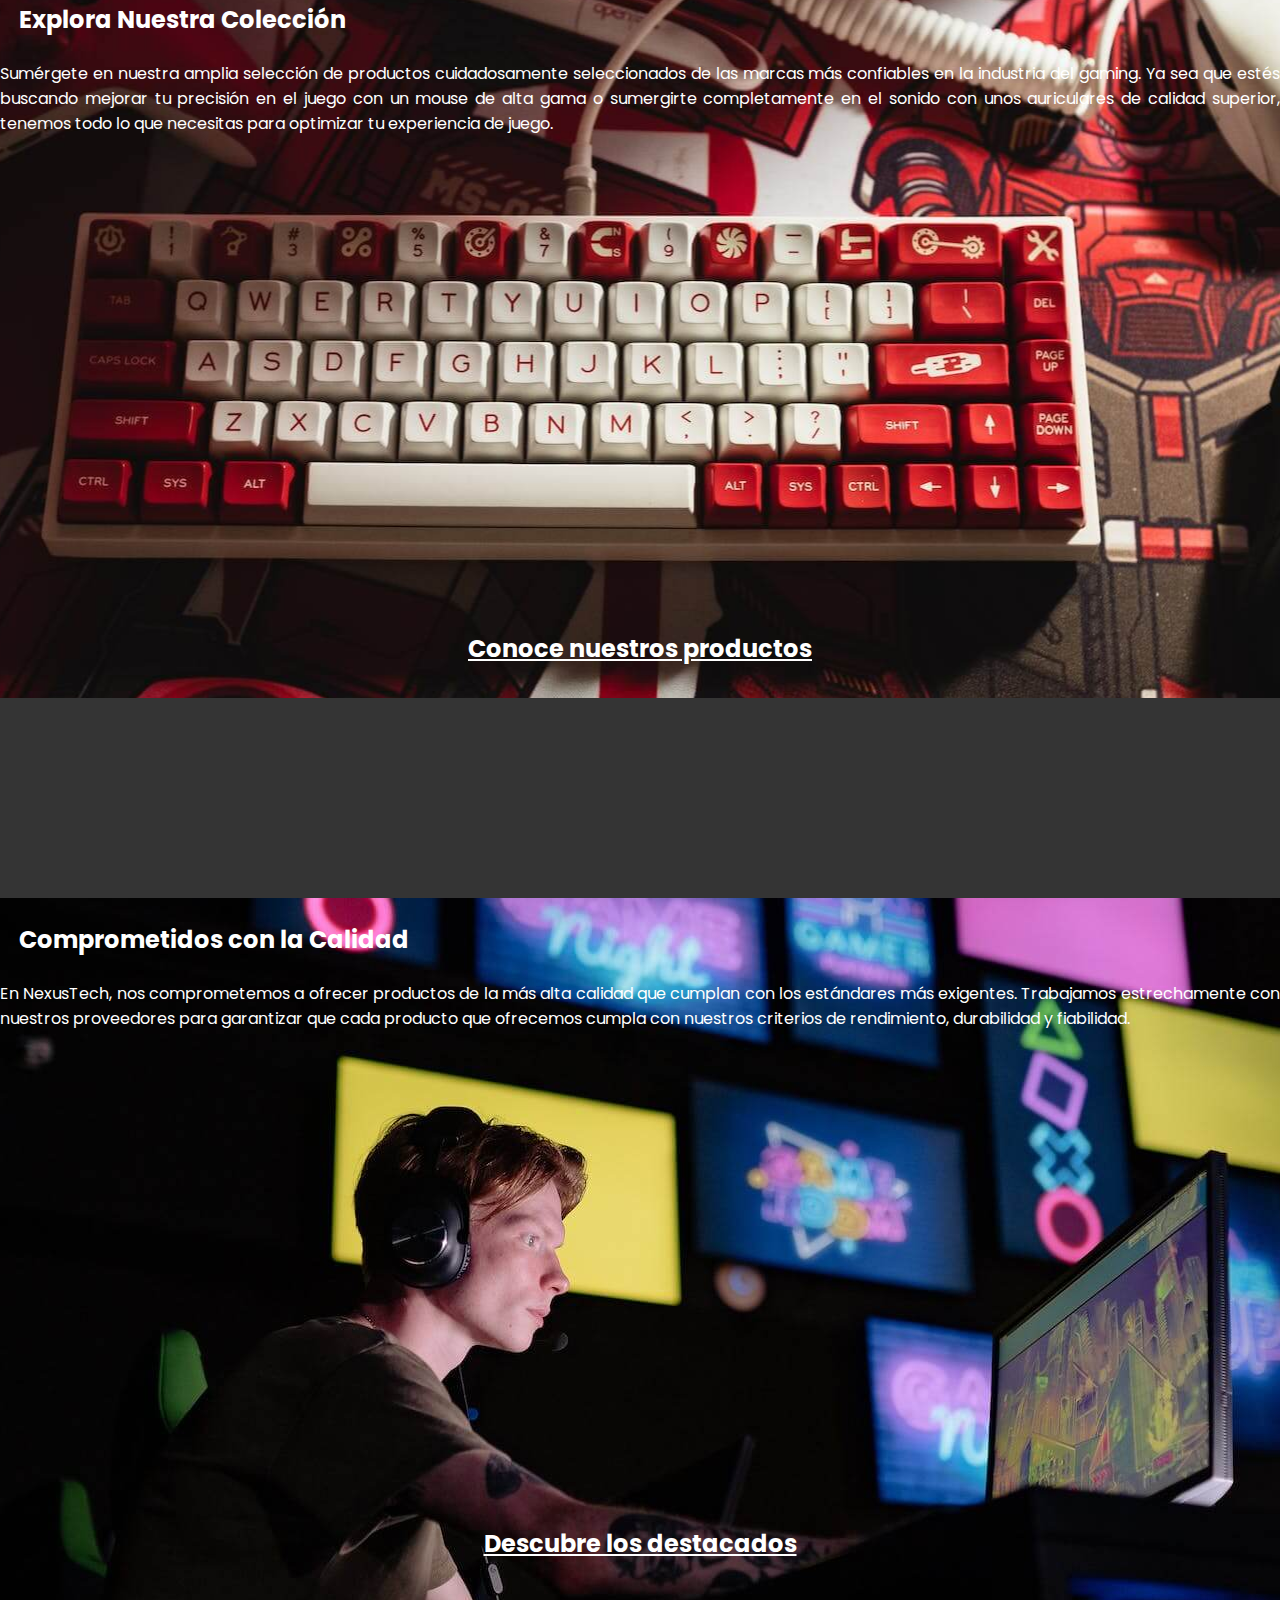
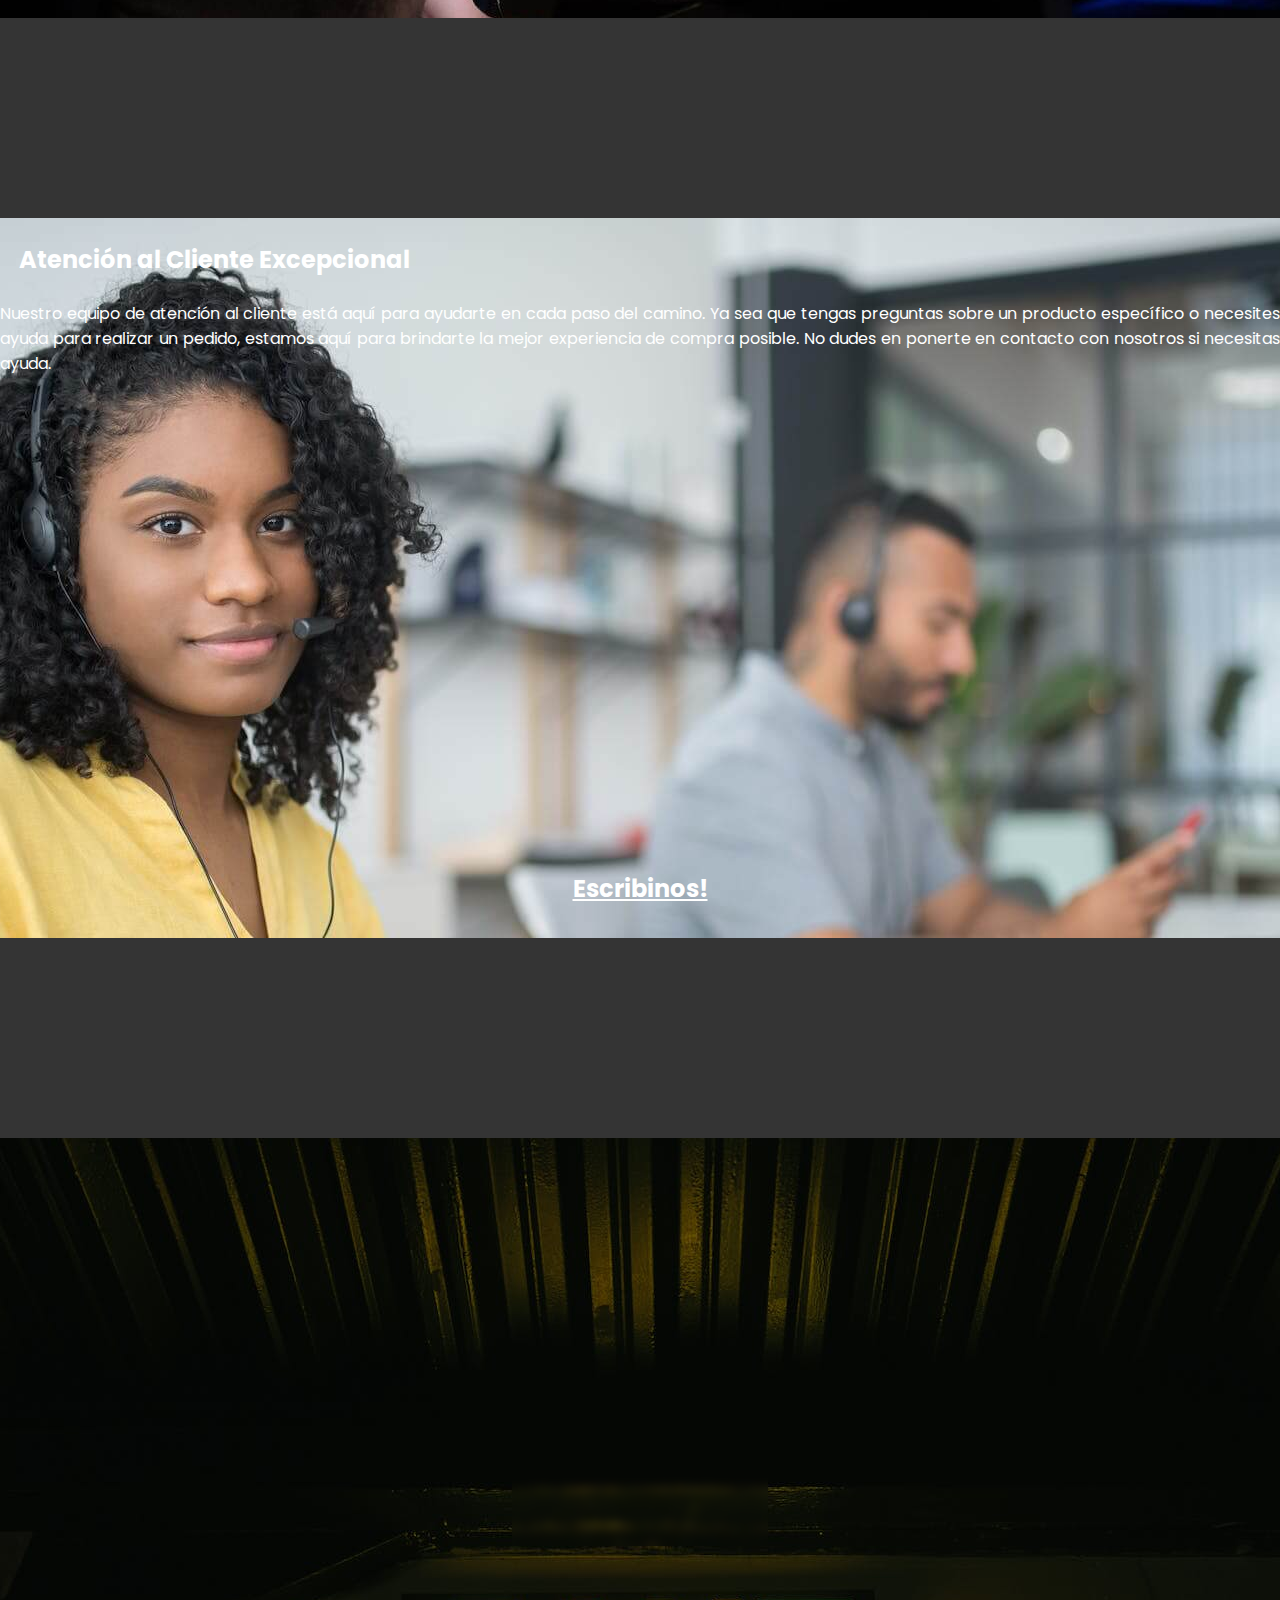
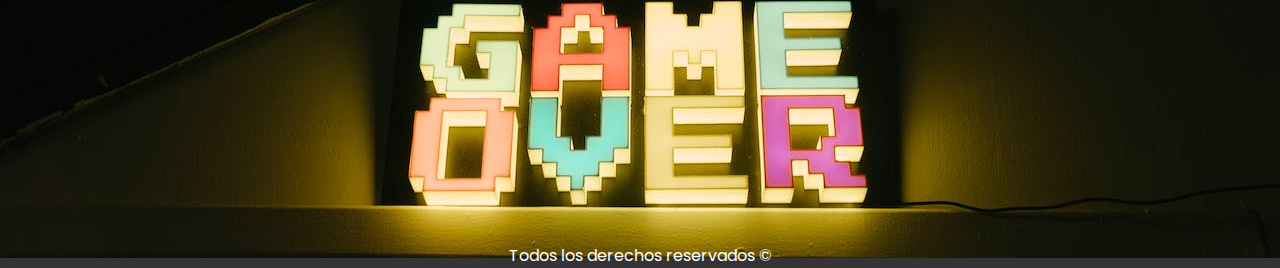
==== commit e0d05b2e: "agregando tittle al documento y eliminando codigo basura" ====
--- a/index.html
+++ b/index.html
@@ -7,7 +7,7 @@
     <link rel="stylesheet" href="https://cdnjs.cloudflare.com/ajax/libs/font-awesome/6.5.1/css/all.min.css" integrity="sha512-DTOQO9RWCH3ppGqcWaEA1BIZOC6xxalwEsw9c2QQeAIftl+Vegovlnee1c9QX4TctnWMn13TZye+giMm8e2LwA==" crossorigin="anonymous" referrerpolicy="no-referrer" />
     <link rel="shortcut icon" href="img/favicon-32x32.png" type="image/x-icon">
     <link rel="stylesheet" href="./estilos/style.css">
-    <title>NexusTech</title>
+    <title>NexusTech || Tu E-commerce Gamer de confianza 🎮</title>
 </head>
 <body>
     <header >
--- a/estilos/style.css
+++ b/estilos/style.css
@@ -26,56 +26,29 @@
 }
 
 .navbar-brand {
-  color: #C600EB !important;
+  color: #c600eb !important;
   font-size: 1.4rem;
 }
 
 .navbar-brand span {
-  color: #FF1439;
+  color: #ff1439;
 }
 
 .nav-item .nav-link {
-  color: #39FF14 !important;
+  color: #39ff14 !important;
   transition: all 0.5s ease;
   padding: 1.5rem;
 }
 
 .nav-item .nav-link:hover {
   transform: scale(1.2);
-  text-shadow: 0 0 25px #39FF14;
+  text-shadow: 0 0 25px #39ff14;
 }
 
 .navbar-collapse {
   justify-content: space-between !important;
 }
 
-/* .header .navLogo {
-    text-decoration: none;
-    color: #1439FF; */
-/* //color: #FF1439; */
-/* //color: #C600EB; */
-/* font-weight: bold;
-    font-size: 1.4rem;
-} */
-/* .header .navLogo span {
-    color: #FF1439;
-}
-
-.header .navMenu {
-    display: flex;
-
-} */
-/* .header .navMenu .navLink {
-    text-decoration: none;
-    color: #39FF14;
-    padding: .5rem;
-    font-size: 1.2rem;
-    transition: all .5s ease;
-} */
-/* .header .navMenu .navLink:hover {
-    font-size: 1.4rem;
-    text-shadow: 0 0 25px #39FF14;
-} */
 .heroIndex {
   background-image: url(../img/hero1.jpg);
   width: 100%;
@@ -83,13 +56,13 @@
   background-size: cover;
   background-repeat: no-repeat;
   background-position: center center;
-  color: #FFF;
+  color: #fff;
 }
 
 .heroIndex h1 {
   font-size: 4.5rem;
   padding: 0 1.2rem;
-  color: #FFF;
+  color: #fff;
 }
 
 .heroIndex p {
@@ -98,7 +71,7 @@
 }
 
 .mainIndex {
-  color: #FFF;
+  color: #fff;
 }
 
 .mainIndex h2 {
@@ -123,7 +96,10 @@
   background-position: center top;
 }
 
-.heroIndex a, .atencion a, .comprometidos a, .coleccion a {
+.heroIndex a,
+.atencion a,
+.comprometidos a,
+.coleccion a {
   text-align: center;
   display: block;
   font-size: 1.5rem;
@@ -134,9 +110,12 @@
   transition: all 0.5s ease;
 }
 
-.heroIndex a:hover, .atencion a:hover, .comprometidos a:hover, .coleccion a:hover {
-  font-size: 1.8rem;
-  color: #1439FF;
+.heroIndex a:hover,
+.atencion a:hover,
+.comprometidos a:hover,
+.coleccion a:hover {
+  font-size: 1.8rem;
+  color: #1439ff;
 }
 
 .ribbon {
@@ -150,14 +129,14 @@
 .mainProducto {
   text-align: center;
   font-size: 3.5rem;
-  color: #FFF;
+  color: #fff;
   mix-blend-mode: screen;
   font-size: 1.8rem;
   padding: 3rem 0;
 }
 
 .productos a {
-  color: #FFF;
+  color: #fff;
   text-align: center;
   font-weight: bold;
   font-size: 1.5rem;
@@ -166,7 +145,7 @@
 
 .productos a:hover {
   font-size: 1.8rem;
-  color: #1439FF;
+  color: #1439ff;
 }
 
 .productos div {
@@ -177,7 +156,7 @@
 }
 
 .productos p {
-  color: #FFF;
+  color: #fff;
 }
 
 /* Destacados */
@@ -188,7 +167,7 @@
 .destacados h1 {
   text-align: center;
   font-size: 3.5rem;
-  color: #FFF;
+  color: #fff;
   mix-blend-mode: screen;
   font-size: 1.8rem;
   padding: 3rem 0;
@@ -196,10 +175,11 @@
 
 .destacado {
   display: flex;
-  color: #FFF;
-}
-
-.destacado div span, .destacado div a {
+  color: #fff;
+}
+
+.destacado div span,
+.destacado div a {
   display: block;
 }
 
@@ -214,7 +194,7 @@
 }
 
 .destacado a {
-  color: #FFF;
+  color: #fff;
   font-weight: bold;
   font-size: 1.5rem;
   margin-top: 165px;
@@ -223,7 +203,7 @@
 
 .destacado a:hover {
   font-size: 1.8rem;
-  color: #1439FF;
+  color: #1439ff;
 }
 
 .destacado img {
@@ -235,7 +215,7 @@
 .nosotros {
   width: 80%;
   margin: 0 auto;
-  color: #FFF;
+  color: #fff;
 }
 
 .acerca {
@@ -256,7 +236,8 @@
   width: 30%;
 }
 
-.valores, .historia {
+.valores,
+.historia {
   display: flex;
   align-items: center;
   margin-bottom: 20px;
@@ -266,7 +247,7 @@
 .mainContacto {
   width: 40%;
   margin: 0 auto;
-  color: #FFF;
+  color: #fff;
 }
 
 .mainContacto {
@@ -275,19 +256,11 @@
   background-position: center center;
 }
 
-label, .enviar {
+label,
+.enviar {
   margin: 10px 0;
 }
 
-/* .formulario {
-    display: flex;
-    width: 100%;
-    height: 55vh;
-    background-color: rgb(71, 68, 60);
-    align-items: center;
-    border-radius: .25rem;
-    backdrop-filter: blur(5px);
-} */
 input {
   display: block;
 }
@@ -303,7 +276,6 @@
   margin: 0 auto;
   width: 20%;
   display: flex;
-  /* background-color: #6666667f; */
   justify-content: center;
   position: relative;
   top: 40%;
@@ -316,20 +288,20 @@
 }
 
 .redes i {
-  color: #FF1439;
+  color: #ff1439;
   font-size: 5rem;
   padding: 0.25rem;
   transition: all 0.5s ease-in-out;
 }
 
 .redes i:hover {
-  text-shadow: 0 0 20px #FF1439;
+  text-shadow: 0 0 20px #ff1439;
   font-size: 6rem;
 }
 
 .copy {
   text-align: center;
-  color: #FFF;
+  color: #fff;
   position: relative;
   bottom: -65vh;
 }/*# sourceMappingURL=style.css.map */